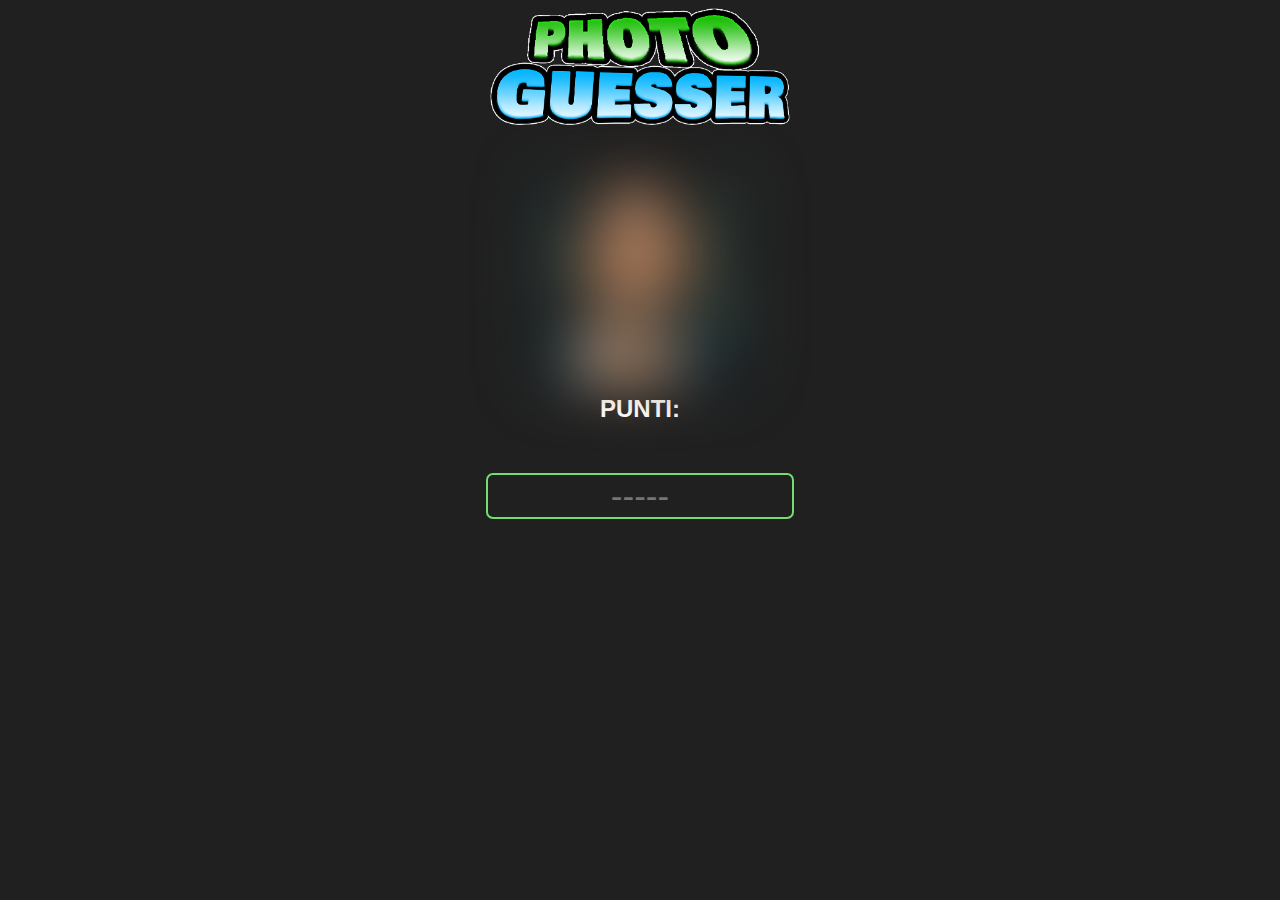
==== gioco.html @ 25cc577d "new home page" ====
<!DOCTYPE html>
<html lang="it">
    <head>
        
        <title>PHOTO GUESSR</title>
        <meta charset="UTF-8" />
        <meta name="viewport" content="width=device-width, initial-scale=1">
        <link rel="stylesheet" href="styles.css">
        <link rel="icon" type="image/x-icon" href="./immagini/favicon/icon.png">
    
    </head>

    <body>
        <div id="corpo">
            <img id="titolo" src="./logo/titolo.png" alt="Photo GUESSR">
        </div>
        <img id="mostra_immagine">
        <form>
            <h1 id="punti">PUNTI: </h1>
            <input type="text" placeholder="-----" id="testo_input">
        </form>
        <button id="bottone_invio" type="button" onclick="checknome()"></button>
        <button id="ricominciare" type="button" onclick="ricomincia()"><img id="icona_rotella" src="./icone/caricamento.png"></button>
        <script type="text/javascript" src="script.js"></script>
    </body>
</html>
---- styles.css ----
#mostra_immagine{
    margin: 0 auto;
    display: flex;
    width: 200px;
    height: 200px;
    object-fit: cover;
    margin-top: 50px;
}

html{
    background-color: #202020;
}

#titolo{
    width: 300px;
}

#corpo{
    text-align: center;
}

#testo_input{
    display: flex;
    margin: 0 auto;
    margin-top: 50px;
    width: 300px;
    height: 40px;
    border-radius: 7px;
    background-color: rgb(32, 32, 32);
    border: 2px solid rgb(116, 221, 113);
    transition-duration: .2s;
    color: white;
    font-size: 35px;
    text-align: center;
    font-family: 'Gill Sans', 'Gill Sans MT', Calibri, 'Trebuchet MS', sans-serif;
}

#testo_input:focus{
    outline-width: 0px;
    box-shadow: 0px 0px 10px inset rgb(116, 221, 113);
}

#bottone_invio{
    opacity: 0;
}

#punti{
    font-size: 24px;
    font-family: 'Gill Sans', 'Gill Sans MT', Calibri, 'Trebuchet MS', sans-serif;
    color:white;
    text-align: center;
}

#ricominciare{
    opacity: 0%;
    display: flex;
    margin: 0 auto;
    text-align:center;
    width: 300px;
    height: 40px;
    border-radius: 7px;
    border: none;
    background-color: rgb(218, 46, 46);
    box-shadow: 0px 0px 10px rgb(218, 46, 46);
    font-size: 35px;
    font-family: 'Gill Sans', 'Gill Sans MT', Calibri, 'Trebuchet MS', sans-serif;
    color:white;
}

#icona_rotella{
    display: flex;
    margin: 0 auto;
    margin-top: 7px;
    filter: invert();
}
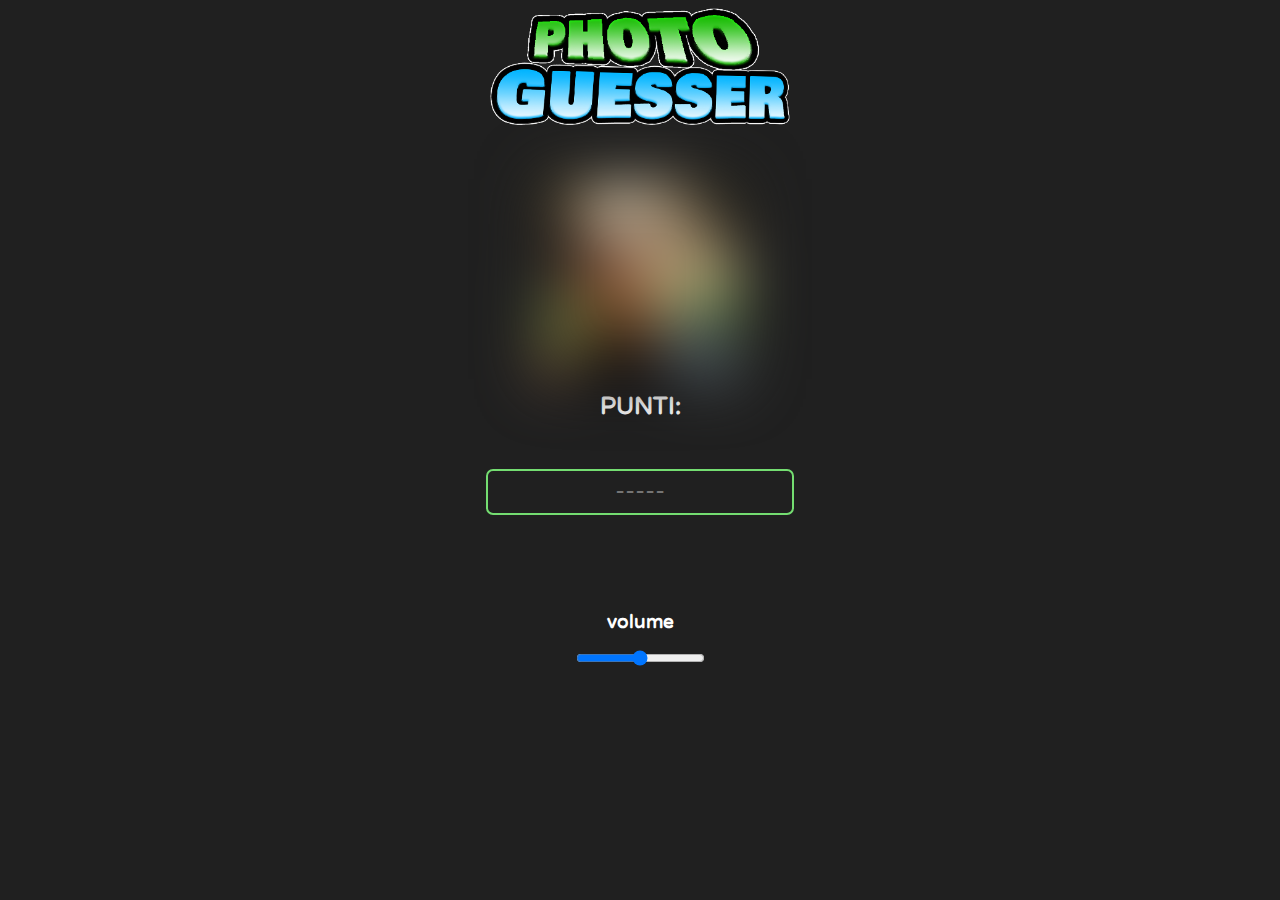
==== commit 73d3723e: "redesign +improvements" ====
--- a/gioco.html
+++ b/gioco.html
@@ -21,6 +21,10 @@
         </form>
         <button id="bottone_invio" type="button" onclick="checknome()"></button>
         <button id="ricominciare" type="button" onclick="ricomincia()"><img id="icona_rotella" src="./icone/caricamento.png"></button>
+            <h3 id="impostazioni">volume</h3>
+            <form name="impostazioni_generali">
+                <input type="range" id="master_volume" min="0" max="100" onchange="volume_gioco()">
+            </form>
         <script type="text/javascript" src="script.js"></script>
     </body>
 </html>--- a/styles.css
+++ b/styles.css
@@ -1,3 +1,8 @@
+@font-face {
+    font-family: "CustomFont";
+    src: url("./font/varelaround-regular-webfont.woff")format("woff");
+}
+
 #mostra_immagine{
     margin: 0 auto;
     display: flex;
@@ -10,6 +15,8 @@
 html{
     background-color: #202020;
 }
+
+
 
 #titolo{
     width: 300px;
@@ -30,9 +37,9 @@
     border: 2px solid rgb(116, 221, 113);
     transition-duration: .2s;
     color: white;
-    font-size: 35px;
+    font-size: 25px;
     text-align: center;
-    font-family: 'Gill Sans', 'Gill Sans MT', Calibri, 'Trebuchet MS', sans-serif;
+    font-family: "CustomFont";
 }
 
 #testo_input:focus{
@@ -46,7 +53,7 @@
 
 #punti{
     font-size: 24px;
-    font-family: 'Gill Sans', 'Gill Sans MT', Calibri, 'Trebuchet MS', sans-serif;
+    font-family: "CustomFont";
     color:white;
     text-align: center;
 }
@@ -60,16 +67,39 @@
     height: 40px;
     border-radius: 7px;
     border: none;
-    background-color: rgb(218, 46, 46);
-    box-shadow: 0px 0px 10px rgb(218, 46, 46);
+    background-color: rgb(255, 255, 255);
+    border: 2px solid rgb(218, 46, 46);
+    box-shadow: 0px 5px 0px rgb(143, 9, 9);
     font-size: 35px;
-    font-family: 'Gill Sans', 'Gill Sans MT', Calibri, 'Trebuchet MS', sans-serif;
+    font-family: "CustomFont";
     color:white;
+    transition-duration: .2s;
+}
+
+#ricominciare:focus{
+    margin-top: 5px;
+    box-shadow: 0px 0px 0px rgb(143, 9, 9);
 }
 
 #icona_rotella{
     display: flex;
     margin: 0 auto;
     margin-top: 7px;
-    filter: invert();
 }
+
+#impostazioni{
+    margin-top: 40px;
+    color:white;
+    text-align: center;
+    font-family: "CustomFont";
+}
+
+#impostazioni_generali{
+    display: flex;
+    margin:0 auto;
+}
+
+#master_volume{
+    display: flex;
+    margin:0 auto;
+}